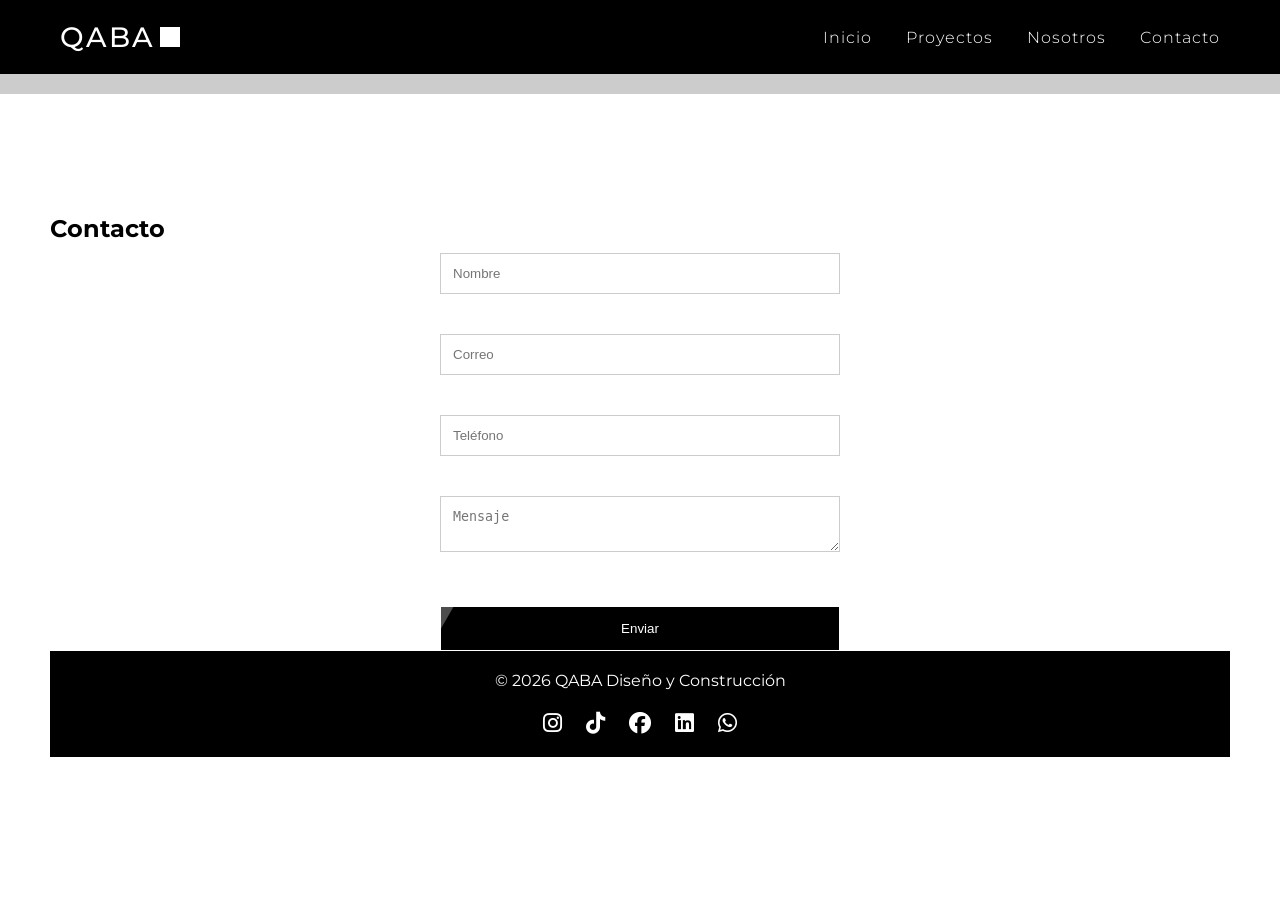
==== contacto.html @ e0e0cab2 "qaba  web" ====
<!DOCTYPE html>
<html lang="es">
<head>
<meta charset="UTF-8">
<title>Contacto</title>
<link rel="stylesheet" href="style.css">
<script src="script.js"></script>
<!-- ICONOS -->
<link rel="stylesheet" href="https://cdnjs.cloudflare.com/ajax/libs/font-awesome/6.5.0/css/all.min.css">

<!-- TIPOGRAFÍA -->
<link href="https://fonts.googleapis.com/css2?family=Playfair+Display&family=Montserrat:wght@300;500&display=swap" rel="stylesheet">

</head>

<body>

<header class="header">
  <div class="logo">QABA<span></span></div>

  <nav class="menu">
    <a href="index.html">Inicio</a>
    <a href="proyectos.html">Proyectos</a>
    <a href="nosotros.html">Nosotros</a>
    <a href="contacto.html">Contacto</a>
  </nav>
</header>

<div class="linea"></div>

<section class="section">
  <h2>Contacto</h2>

 <form class="form" id="formulario" action="https://formspree.io/f/mdabgavj" method="POST">

  <div class="input-group">
    <input type="text" name="nombre" placeholder="Nombre" required>
    <span class="error">Nombre requerido</span>
  </div>

  <div class="input-group">
    <input type="email" name="correo" placeholder="Correo" required>
    <span class="error">Correo válido requerido</span>
  </div>

  <div class="input-group">
    <input type="tel" name="telefono" placeholder="Teléfono" required>
    <span class="error">Teléfono requerido</span>
  </div>

  <div class="input-group">
    <textarea name="mensaje" placeholder="Mensaje" required></textarea>
    <span class="error">Mensaje requerido</span>
  </div>

  <button type="submit" class="btn-pro">Enviar</button>

  <!-- MENSAJE -->
  <p id="mensaje-exito" class="exito">✔ Mensaje enviado correctamente</p>

</form>
<footer>
     <p>© 2026 QABA Diseño y Construcción</p>
    <div class="redes">
        <a href="https://www.instagram.com/qaba.disenoyconstruccion/" target="_blank"><i class="fab fa-instagram"></i></a>
        <a href="https://tiktok.com" target="_blank"><i class="fab fa-tiktok"></i></a>
        <a href="https://www.facebook.com/qaba.disenoconstruccion/"><i class="fab fa-facebook"></i></a>
        <a href="https://www.linkedin.com/company/qaba-dise%C3%B1o-y-construcci%C3%B3n/?viewAsMember=true"><i class="fab fa-linkedin"></i></a>
        <a href="https://wa.me/message/BZPPHXYXEIFGP1" target="_blank"><i class="fab fa-whatsapp"></i></a>
      </div>
</footer>

</body>
</html>
---- style.css ----
*{
  margin:0;
  padding:0;
  box-sizing:border-box;
}

body{
  font-family:'Montserrat', sans-serif;
}

/* TIPOGRAFÍA */
@import url('https://fonts.googleapis.com/css2?family=Montserrat:wght@300;400;500&display=swap');

body{
  margin:0;
  font-family: 'Montserrat', sans-serif;
}

/* HEADER */
.header{
  display:flex;
  justify-content:space-between;
  align-items:center;
  padding:20px 60px;
  background:#000;
}

/* LOGO */
.logo{
  color:white;
  font-size:28px;
  font-weight:500;
  letter-spacing:2px;
}

/* CUADRADO BLANCO */
.logo span{
  display:inline-block;
  width:20px;
  height:20px;
  background:white;
  margin-left:5px;
}

/* MENÚ */
.menu a{
  color:white;
  text-decoration:none;
  margin-left:30px;
  font-size:16px;
  font-weight:300;
  letter-spacing:1px;
  position:relative;
}

/* EFECTO HOVER SUTIL */
.menu a::after{
  content:"";
  position:absolute;
  left:0;
  bottom:-5px;
  width:0%;
  height:1px;
  background:white;
  transition:0.3s;
}

.menu a:hover::after{
  width:100%;
}

/* LÍNEA GRIS INFERIOR */
.linea{
  width:100%;
  height:20px;
  background:#ccc;
}
/*.menu a{
  margin-left:20px;
  text-decoration:none;
  color:black;
  transition:0.3s;
}

.menu a:hover{
  opacity:0.6;
}
*/
/* HERO */
.hero{
  height:100vh;
  background:url('img/hero.jpg') center/cover no-repeat;
}

.overlay{
  height:100%;
  display:flex;
  flex-direction:column;
  justify-content:center;
  align-items:center;
  background:rgba(0,0,0,0.4);
  color:white;
}

/* BOTÓN */
.btn{
  margin-top:20px;
  padding:12px 25px;
  border:1px solid white;
  color:white;
  text-decoration:none;
  transition:0.3s;
}

.btn:hover{
  background:white;
  color:black;
}

/* SECCIONES */
.section{
  padding:120px 50px;
}

.section-nosotros{
    max-width: 1000px; 
    text-align: justify;
    
   
}  

.oscuro{
  background:#111;
  color:white;
}

.titulo{
  margin-bottom:40px;
  text-align:center;
  font-family:'Playfair Display';
  font-size:35px;
}

.texto{
  max-width:600px;
  margin:auto;
  text-align:center;
}

/* GRID PROYECTOS */
.grid{
  display:grid;
  grid-template-columns:repeat(auto-fit, minmax(300px,1fr));
  gap:20px;
}

/* CARDS */
.card{
  position:relative;
  overflow:hidden;
}

.card img{
  width:100%;
  transition:0.5s;
}

.card:hover img{
  transform:scale(1.1);
}

/* TEXTO SOBRE IMAGEN */
.card-info{
  position:absolute;
  bottom:0;
  background:rgba(0,0,0,0.6);
  width:100%;
  color:white;
  padding:10px;
}

/* FORMULARIO */
.form{
  max-width:400px;
  margin:auto;
  display:flex;
  flex-direction:column;
}

input, textarea{
  margin:10px 0;
  padding:12px;
  border:1px solid #ccc;
}

/* FOOTER */
footer{
  background:black;
  color:white;
  text-align:center;
  padding:20px;
}

/* ANIMACIÓN */
.fade-in{
  opacity:0;
  transform:translateY(20px);
  transition:1s;
}

.fade-in.active{
  opacity:1;
  transform:translateY(0);
}

/* REDES SOCIALES */
.redes{
  margin-top:20px;
}

.redes a{
  margin:0 10px;
  text-decoration:none;
  color:white;
  font-weight:bold;
}

footer{
  background:black;
  color:white;
  text-align:center;
  padding:20px;
}






/* BOTÓN PRO */
.btn-pro{
  margin-top:20px;
  padding:14px 30px;
  border:1px solid white;
  color:white;
  text-decoration:none;
  position:relative;
  overflow:hidden;
  transition:0.4s;
}

/* EFECTO HOVER PRO */
.btn-pro::before{
  content:"";
  position:absolute;
  top:0;
  left:-100%;
  width:100%;
  height:100%;
  background:white;
  transition:0.4s;
}

.btn-pro:hover::before{
  left:0;
}

.btn-pro:hover{
  color:black;
}

/* PORTAFOLIO CARDS MEJORADAS */
.card{
  overflow:hidden;
  position:relative;
}

.card img{
  width:100%;
  transition:0.5s;
}

/* ZOOM + OSCURECER */
.card:hover img{
  transform:scale(1.1);
  filter:brightness(70%);
}

/* ICONOS REDES */
.redes{
  margin-top:20px;
}

.redes a{
  margin:0 10px;
  color:white;
  font-size:20px;
  transition:0.3s;
}

.redes a:hover{
  transform:scale(1.3);
  color:#ccc;
}










/* TRANSICIÓN GLOBAL */
a, button {
  transition: all 0.3s ease;
}

/* =========================
   🔹 MENÚ (línea animada)
========================= */
nav a{
  position: relative;
  text-decoration: none;
  color: black;
  padding: 5px 0;
}

nav a::after{
  content:"";
  position:absolute;
  left:0;
  bottom:0;
  width:0%;
  height:2px;
  background:black;
  transition:0.4s;
}

nav a:hover::after{
  width:100%;
}

/* =========================
   🔹 BOTÓN PRINCIPAL (hero)
========================= */
.btn-pro{
  display:inline-block;
  padding:14px 30px;
  color:white;
  border:1px solid white;
  text-decoration:none;
  position:relative;
  overflow:hidden;
  z-index:1;
}

/* FONDO ANIMADO */
.btn-pro::before{
  content:"";
  position:absolute;
  top:0;
  left:0;
  width:0%;
  height:100%;
  background:white;
  z-index:-1;
  transition:0.4s ease;
}

.btn-pro:hover::before{
  width:100%;
}

.btn-pro:hover{
  color:black;
}

/* =========================
   🔹 BOTÓN FORMULARIO
========================= */
button{
  background:black;
  color:white;
  border:none;
  padding:12px;
  cursor:pointer;
  position:relative;
  overflow:hidden;
}

/* EFECTO BRILLO */
button::after{
  content:"";
  position:absolute;
  top:0;
  left:-100%;
  width:100%;
  height:100%;
  background:rgba(255,255,255,0.3);
  transform:skewX(-30deg);
  transition:0.5s;
}

button:hover::after{
  left:120%;
}

/* =========================
   🔹 CARDS (proyectos)
========================= */
.card{
  position:relative;
  overflow:hidden;
}

.card img{
  width:100%;
  transition:0.5s;
}

.card::after{
  content:"Ver proyecto";
  position:absolute;
  bottom:-50px;
  left:0;
  width:100%;
  text-align:center;
  color:white;
  font-weight:bold;
  transition:0.4s;
}

.card:hover img{
  transform:scale(1.1);
  filter:brightness(60%);
}

.card:hover::after{
  bottom:20px;
}

/* =========================
   🔹 REDES SOCIALES
========================= */
.redes a{
  font-size:22px;
  color:white;
  margin:0 10px;
  display:inline-block;
  transition:0.3s;
}

.redes a:hover{
  transform:translateY(-5px) scale(1.2);
  color:#aaa;
}

/* =========================
   🔹 EFECTO GENERAL SUAVE
========================= */
*{
  scroll-behavior:smooth;
}


/* movimientos */

/* HERO SLIDER */
.hero{
  position:relative;
  height:100vh;
  overflow:hidden;
}

/* CADA IMAGEN */
.slide{
  position:absolute;
  width:100%;
  height:100%;
  background-size:cover;
  background-position:center;
  opacity:0;
  transition:opacity 1.5s ease-in-out;
}

/* IMAGEN ACTIVA */
.slide.active{
  opacity:1;
}

/* CAPA OSCURA */
.overlay{
  position:relative;
  z-index:2;
  height:100%;
  display:flex;
  flex-direction:column;
  justify-content:center;
  align-items:center;
  background:rgba(0,0,0,0.4);
  color:white;
  text-align:center;
}




/* envio*/

/* INPUTS */
.input-group{
  position:relative;
  margin-bottom:20px;
}

input, textarea{
  width:100%;
  padding:12px;
  border:1px solid #ccc;
  outline:none;
  transition:0.3s;
}

/* EFECTO FOCUS */
input:focus, textarea:focus{
  border-color:black;
  box-shadow:0 0 5px rgba(0,0,0,0.2);
}

/* ERROR */
.error{
  color:red;
  font-size:12px;
  position:absolute;
  bottom:-18px;
  left:0;
  display:none;
}

/* INPUT ERROR */
.input-error input,
.input-error textarea{
  border-color:red;
}

/* MENSAJE ÉXITO */
.exito{
  display:none;
  margin-top:15px;
  color:green;
  font-weight:bold;
  animation:fadeIn 0.5s ease;
}

/* ANIMACIÓN */
@keyframes fadeIn{
  from{opacity:0;}
  to{opacity:1;}
}

/* BOTÓN CARGANDO */
.loading{
  opacity:0.6;
  pointer-events:none;
}




/* html nosotros*/


/* SECCIÓN */
.info-dinamica{
  display:flex;
  align-items:center;
  justify-content:center;
  padding:100px;
  background:#0d0d0d;
  color:white;
  gap:60px;
}

/* IMÁGENES */
.imagenes{
  position:relative;
  width:400px;
  height:500px;
}

.img{
  position:absolute;
  width:100%;
  height:100%;
  object-fit:cover;
  opacity:0;
  transition:1s;
}

.img.active{
  opacity:1;
}

/* TEXTO */
.contenido{
  max-width:500px;
}

.contenido h2{
  font-size:35px;
  margin-bottom:20px;
}

.contenido p{
  line-height:1.6;
  color:#ccc;
}

/* BOTONES */
.tabs{
  margin-top:30px;
}

.tabs button{
  margin-right:15px;
  padding:10px 20px;
  border:1px solid white;
  background:transparent;
  color:white;
  cursor:pointer;
  transition:0.3s;
}

.tabs button:hover{
  background:white;
  color:black;
}
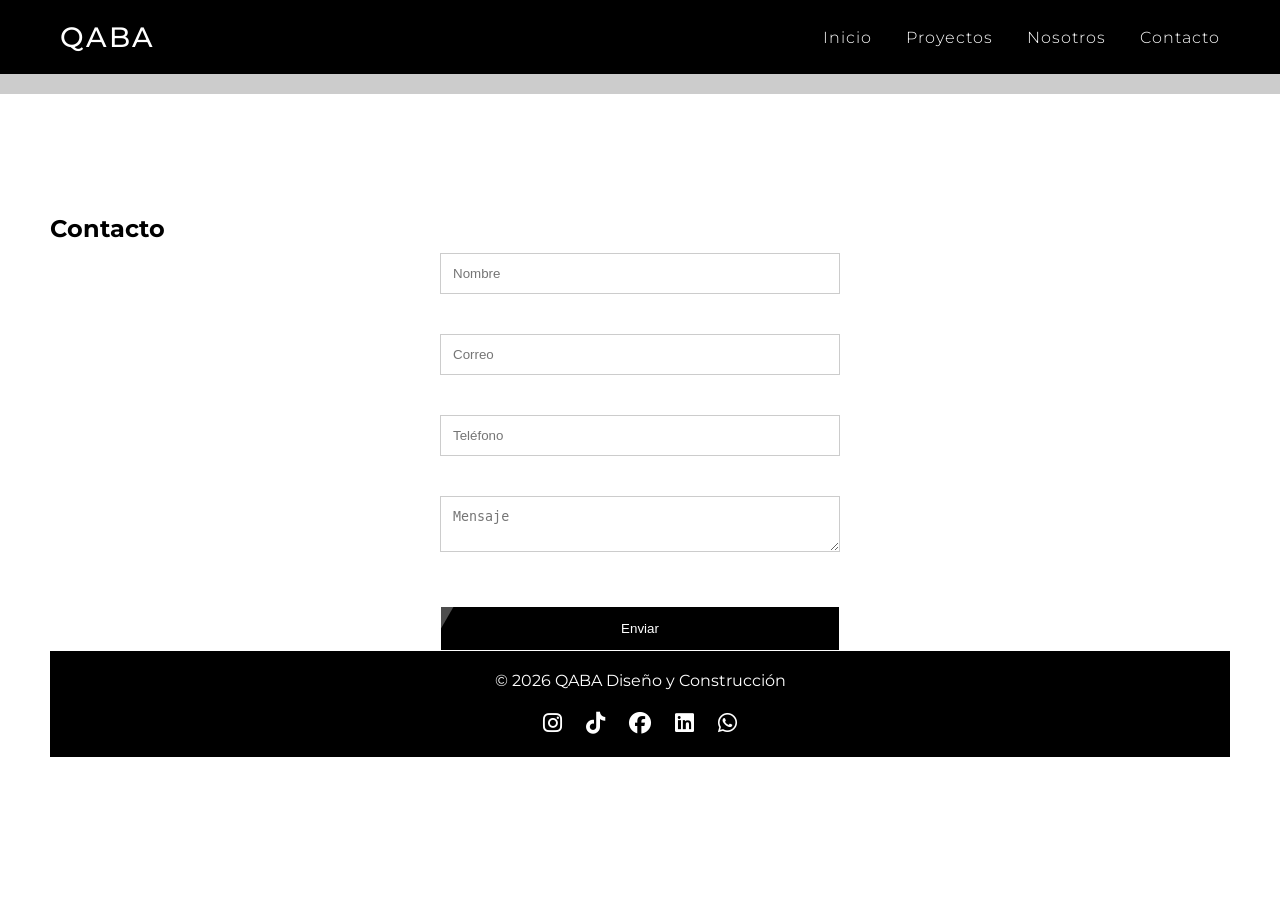
==== commit 85ab443c: "actualizacion" ====
--- a/contacto.html
+++ b/contacto.html
@@ -16,7 +16,7 @@
 <body>
 
 <header class="header">
-  <div class="logo">QABA<span></span></div>
+  <div class="logo">QABA</div>
 
   <nav class="menu">
     <a href="index.html">Inicio</a>
--- a/style.css
+++ b/style.css
@@ -613,6 +613,11 @@
   margin-bottom:20px;
 }
 
+/* EMPUJA EL FOOTER HACIA ABAJO */
+footer{
+  margin-top:auto;
+}
+
 .contenido p{
   line-height:1.6;
   color:#ccc;
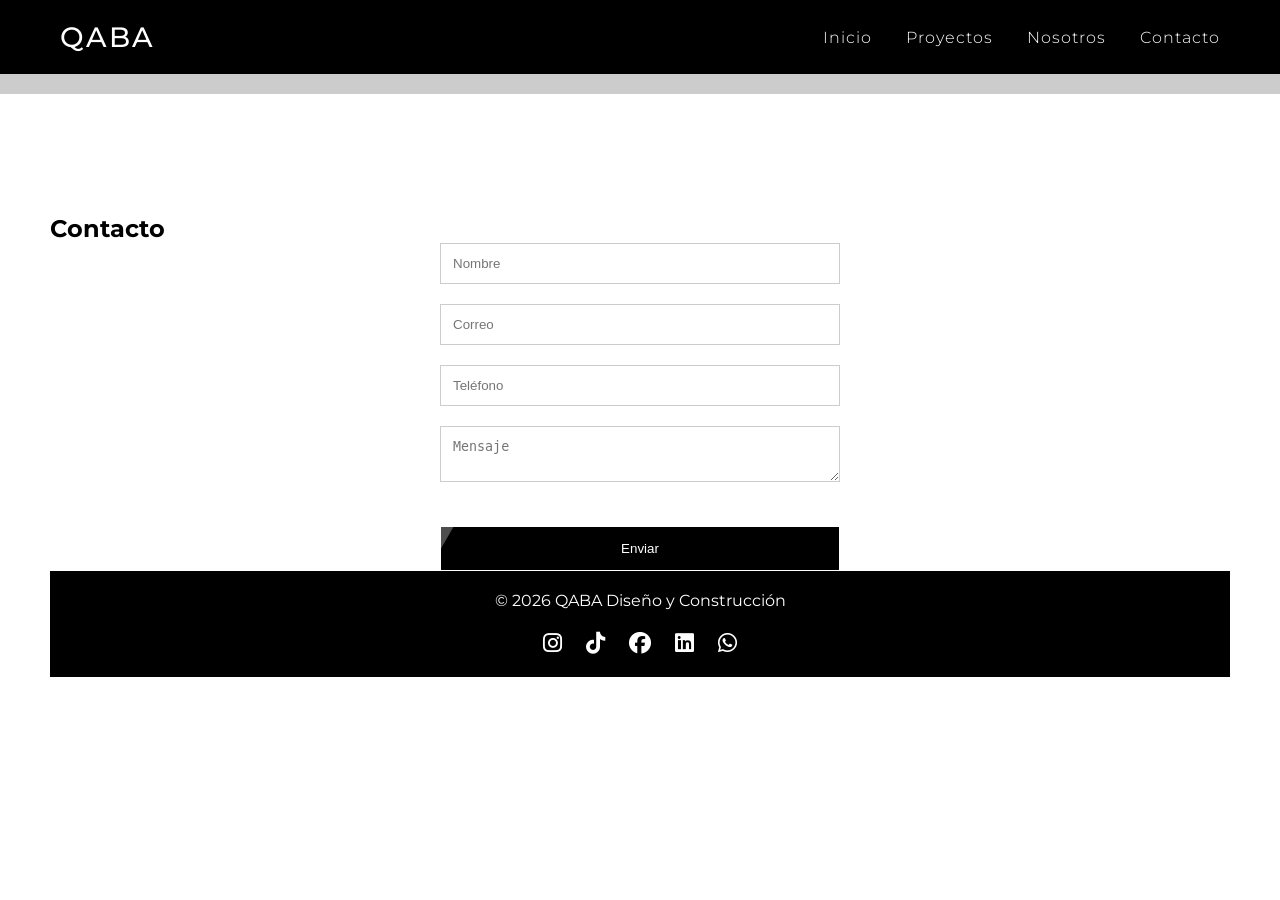
==== commit 887e6bca: "actualizacion" ====
--- a/contacto.html
+++ b/contacto.html
@@ -4,7 +4,7 @@
 <meta charset="UTF-8">
 <title>Contacto</title>
 <link rel="stylesheet" href="style.css">
-<script src="script.js"></script>
+
 <!-- ICONOS -->
 <link rel="stylesheet" href="https://cdnjs.cloudflare.com/ajax/libs/font-awesome/6.5.0/css/all.min.css">
 
@@ -69,6 +69,6 @@
         <a href="https://wa.me/message/BZPPHXYXEIFGP1" target="_blank"><i class="fab fa-whatsapp"></i></a>
       </div>
 </footer>
-
+<script src="script.js"></script>
 </body>
 </html>
--- a/style.css
+++ b/style.css
@@ -1,22 +1,19 @@
+/* RESET */
 *{
   margin:0;
   padding:0;
   box-sizing:border-box;
-}
+  scroll-behavior:smooth;
+}
+
+/* TIPOGRAFÍA */
+@import url('https://fonts.googleapis.com/css2?family=Montserrat:wght@300;400;500&display=swap');
 
 body{
   font-family:'Montserrat', sans-serif;
 }
 
-/* TIPOGRAFÍA */
-@import url('https://fonts.googleapis.com/css2?family=Montserrat:wght@300;400;500&display=swap');
-
-body{
-  margin:0;
-  font-family: 'Montserrat', sans-serif;
-}
-
-/* HEADER */
+/* ================= HEADER ================= */
 .header{
   display:flex;
   justify-content:space-between;
@@ -25,7 +22,6 @@
   background:#000;
 }
 
-/* LOGO */
 .logo{
   color:white;
   font-size:28px;
@@ -33,16 +29,6 @@
   letter-spacing:2px;
 }
 
-/* CUADRADO BLANCO */
-.logo span{
-  display:inline-block;
-  width:20px;
-  height:20px;
-  background:white;
-  margin-left:5px;
-}
-
-/* MENÚ */
 .menu a{
   color:white;
   text-decoration:none;
@@ -53,7 +39,6 @@
   position:relative;
 }
 
-/* EFECTO HOVER SUTIL */
 .menu a::after{
   content:"";
   position:absolute;
@@ -69,30 +54,36 @@
   width:100%;
 }
 
-/* LÍNEA GRIS INFERIOR */
 .linea{
   width:100%;
   height:20px;
   background:#ccc;
 }
-/*.menu a{
-  margin-left:20px;
-  text-decoration:none;
-  color:black;
-  transition:0.3s;
-}
-
-.menu a:hover{
-  opacity:0.6;
-}
-*/
-/* HERO */
+
+/* ================= HERO ================= */
 .hero{
+  position:relative;
   height:100vh;
-  background:url('img/hero.jpg') center/cover no-repeat;
+  overflow:hidden;
+}
+
+.slide{
+  position:absolute;
+  width:100%;
+  height:100%;
+  background-size:cover;
+  background-position:center;
+  opacity:0;
+  transition:opacity 1.5s ease;
+}
+
+.slide.active{
+  opacity:1;
 }
 
 .overlay{
+  position:relative;
+  z-index:2;
   height:100%;
   display:flex;
   flex-direction:column;
@@ -100,38 +91,43 @@
   align-items:center;
   background:rgba(0,0,0,0.4);
   color:white;
+  text-align:center;
 }
 
 /* BOTÓN */
-.btn{
+.btn-pro{
   margin-top:20px;
-  padding:12px 25px;
+  padding:14px 30px;
   border:1px solid white;
   color:white;
   text-decoration:none;
-  transition:0.3s;
-}
-
-.btn:hover{
+  position:relative;
+  overflow:hidden;
+}
+
+.btn-pro::before{
+  content:"";
+  position:absolute;
+  top:0;
+  left:0;
+  width:0%;
+  height:100%;
   background:white;
+  transition:0.4s;
+  z-index:-1;
+}
+
+.btn-pro:hover::before{
+  width:100%;
+}
+
+.btn-pro:hover{
   color:black;
 }
 
-/* SECCIONES */
+/* ================= SECCIONES ================= */
 .section{
   padding:120px 50px;
-}
-
-.section-nosotros{
-    max-width: 1000px; 
-    text-align: justify;
-    
-   
-}  
-
-.oscuro{
-  background:#111;
-  color:white;
 }
 
 .titulo{
@@ -147,7 +143,7 @@
   text-align:center;
 }
 
-/* GRID PROYECTOS */
+/* ================= GRID ================= */
 .grid{
   display:grid;
   grid-template-columns:repeat(auto-fit, minmax(300px,1fr));
@@ -167,19 +163,26 @@
 
 .card:hover img{
   transform:scale(1.1);
-}
-
-/* TEXTO SOBRE IMAGEN */
-.card-info{
-  position:absolute;
-  bottom:0;
-  background:rgba(0,0,0,0.6);
-  width:100%;
-  color:white;
-  padding:10px;
-}
-
-/* FORMULARIO */
+  filter:brightness(70%);
+}
+
+.card::after{
+  content:"Ver proyecto";
+  position:absolute;
+  bottom:-50px;
+  left:0;
+  width:100%;
+  text-align:center;
+  color:white;
+  font-weight:bold;
+  transition:0.4s;
+}
+
+.card:hover::after{
+  bottom:20px;
+}
+
+/* ================= FORMULARIO ================= */
 .form{
   max-width:400px;
   margin:auto;
@@ -187,329 +190,6 @@
   flex-direction:column;
 }
 
-input, textarea{
-  margin:10px 0;
-  padding:12px;
-  border:1px solid #ccc;
-}
-
-/* FOOTER */
-footer{
-  background:black;
-  color:white;
-  text-align:center;
-  padding:20px;
-}
-
-/* ANIMACIÓN */
-.fade-in{
-  opacity:0;
-  transform:translateY(20px);
-  transition:1s;
-}
-
-.fade-in.active{
-  opacity:1;
-  transform:translateY(0);
-}
-
-/* REDES SOCIALES */
-.redes{
-  margin-top:20px;
-}
-
-.redes a{
-  margin:0 10px;
-  text-decoration:none;
-  color:white;
-  font-weight:bold;
-}
-
-footer{
-  background:black;
-  color:white;
-  text-align:center;
-  padding:20px;
-}
-
-
-
-
-
-
-/* BOTÓN PRO */
-.btn-pro{
-  margin-top:20px;
-  padding:14px 30px;
-  border:1px solid white;
-  color:white;
-  text-decoration:none;
-  position:relative;
-  overflow:hidden;
-  transition:0.4s;
-}
-
-/* EFECTO HOVER PRO */
-.btn-pro::before{
-  content:"";
-  position:absolute;
-  top:0;
-  left:-100%;
-  width:100%;
-  height:100%;
-  background:white;
-  transition:0.4s;
-}
-
-.btn-pro:hover::before{
-  left:0;
-}
-
-.btn-pro:hover{
-  color:black;
-}
-
-/* PORTAFOLIO CARDS MEJORADAS */
-.card{
-  overflow:hidden;
-  position:relative;
-}
-
-.card img{
-  width:100%;
-  transition:0.5s;
-}
-
-/* ZOOM + OSCURECER */
-.card:hover img{
-  transform:scale(1.1);
-  filter:brightness(70%);
-}
-
-/* ICONOS REDES */
-.redes{
-  margin-top:20px;
-}
-
-.redes a{
-  margin:0 10px;
-  color:white;
-  font-size:20px;
-  transition:0.3s;
-}
-
-.redes a:hover{
-  transform:scale(1.3);
-  color:#ccc;
-}
-
-
-
-
-
-
-
-
-
-
-/* TRANSICIÓN GLOBAL */
-a, button {
-  transition: all 0.3s ease;
-}
-
-/* =========================
-   🔹 MENÚ (línea animada)
-========================= */
-nav a{
-  position: relative;
-  text-decoration: none;
-  color: black;
-  padding: 5px 0;
-}
-
-nav a::after{
-  content:"";
-  position:absolute;
-  left:0;
-  bottom:0;
-  width:0%;
-  height:2px;
-  background:black;
-  transition:0.4s;
-}
-
-nav a:hover::after{
-  width:100%;
-}
-
-/* =========================
-   🔹 BOTÓN PRINCIPAL (hero)
-========================= */
-.btn-pro{
-  display:inline-block;
-  padding:14px 30px;
-  color:white;
-  border:1px solid white;
-  text-decoration:none;
-  position:relative;
-  overflow:hidden;
-  z-index:1;
-}
-
-/* FONDO ANIMADO */
-.btn-pro::before{
-  content:"";
-  position:absolute;
-  top:0;
-  left:0;
-  width:0%;
-  height:100%;
-  background:white;
-  z-index:-1;
-  transition:0.4s ease;
-}
-
-.btn-pro:hover::before{
-  width:100%;
-}
-
-.btn-pro:hover{
-  color:black;
-}
-
-/* =========================
-   🔹 BOTÓN FORMULARIO
-========================= */
-button{
-  background:black;
-  color:white;
-  border:none;
-  padding:12px;
-  cursor:pointer;
-  position:relative;
-  overflow:hidden;
-}
-
-/* EFECTO BRILLO */
-button::after{
-  content:"";
-  position:absolute;
-  top:0;
-  left:-100%;
-  width:100%;
-  height:100%;
-  background:rgba(255,255,255,0.3);
-  transform:skewX(-30deg);
-  transition:0.5s;
-}
-
-button:hover::after{
-  left:120%;
-}
-
-/* =========================
-   🔹 CARDS (proyectos)
-========================= */
-.card{
-  position:relative;
-  overflow:hidden;
-}
-
-.card img{
-  width:100%;
-  transition:0.5s;
-}
-
-.card::after{
-  content:"Ver proyecto";
-  position:absolute;
-  bottom:-50px;
-  left:0;
-  width:100%;
-  text-align:center;
-  color:white;
-  font-weight:bold;
-  transition:0.4s;
-}
-
-.card:hover img{
-  transform:scale(1.1);
-  filter:brightness(60%);
-}
-
-.card:hover::after{
-  bottom:20px;
-}
-
-/* =========================
-   🔹 REDES SOCIALES
-========================= */
-.redes a{
-  font-size:22px;
-  color:white;
-  margin:0 10px;
-  display:inline-block;
-  transition:0.3s;
-}
-
-.redes a:hover{
-  transform:translateY(-5px) scale(1.2);
-  color:#aaa;
-}
-
-/* =========================
-   🔹 EFECTO GENERAL SUAVE
-========================= */
-*{
-  scroll-behavior:smooth;
-}
-
-
-/* movimientos */
-
-/* HERO SLIDER */
-.hero{
-  position:relative;
-  height:100vh;
-  overflow:hidden;
-}
-
-/* CADA IMAGEN */
-.slide{
-  position:absolute;
-  width:100%;
-  height:100%;
-  background-size:cover;
-  background-position:center;
-  opacity:0;
-  transition:opacity 1.5s ease-in-out;
-}
-
-/* IMAGEN ACTIVA */
-.slide.active{
-  opacity:1;
-}
-
-/* CAPA OSCURA */
-.overlay{
-  position:relative;
-  z-index:2;
-  height:100%;
-  display:flex;
-  flex-direction:column;
-  justify-content:center;
-  align-items:center;
-  background:rgba(0,0,0,0.4);
-  color:white;
-  text-align:center;
-}
-
-
-
-
-/* envio*/
-
-/* INPUTS */
 .input-group{
   position:relative;
   margin-bottom:20px;
@@ -520,59 +200,90 @@
   padding:12px;
   border:1px solid #ccc;
   outline:none;
-  transition:0.3s;
-}
-
-/* EFECTO FOCUS */
+}
+
 input:focus, textarea:focus{
   border-color:black;
   box-shadow:0 0 5px rgba(0,0,0,0.2);
 }
 
-/* ERROR */
 .error{
   color:red;
   font-size:12px;
   position:absolute;
   bottom:-18px;
-  left:0;
   display:none;
 }
 
-/* INPUT ERROR */
 .input-error input,
 .input-error textarea{
   border-color:red;
 }
 
-/* MENSAJE ÉXITO */
 .exito{
   display:none;
   margin-top:15px;
   color:green;
   font-weight:bold;
-  animation:fadeIn 0.5s ease;
-}
-
-/* ANIMACIÓN */
-@keyframes fadeIn{
-  from{opacity:0;}
-  to{opacity:1;}
-}
-
-/* BOTÓN CARGANDO */
+}
+
 .loading{
   opacity:0.6;
   pointer-events:none;
 }
 
-
-
-
-/* html nosotros*/
-
-
-/* SECCIÓN */
+/* ================= BOTONES ================= */
+button{
+  background:black;
+  color:white;
+  border:none;
+  padding:12px;
+  cursor:pointer;
+}
+
+button::after{
+  content:"";
+  position:absolute;
+  top:0;
+  left:-100%;
+  width:100%;
+  height:100%;
+  background:rgba(255,255,255,0.3);
+  transform:skewX(-30deg);
+  transition:0.5s;
+}
+
+button:hover::after{
+  left:120%;
+}
+
+/* ================= REDES ================= */
+.redes{
+  margin-top:20px;
+}
+
+.redes a{
+  font-size:22px;
+  color:white;
+  margin:0 10px;
+  display:inline-block;
+  transition:0.3s;
+}
+
+.redes a:hover{
+  transform:translateY(-5px) scale(1.2);
+  color:#aaa;
+}
+
+/* ================= FOOTER ================= */
+footer{
+  background:black;
+  color:white;
+  text-align:center;
+  padding:20px;
+}
+
+/* ================= NOSOTROS ================= */
 .info-dinamica{
   display:flex;
   align-items:center;
@@ -583,7 +294,6 @@
   gap:60px;
 }
 
-/* IMÁGENES */
 .imagenes{
   position:relative;
   width:400px;
@@ -603,7 +313,6 @@
   opacity:1;
 }
 
-/* TEXTO */
 .contenido{
   max-width:500px;
 }
@@ -613,17 +322,11 @@
   margin-bottom:20px;
 }
 
-/* EMPUJA EL FOOTER HACIA ABAJO */
-footer{
-  margin-top:auto;
-}
-
 .contenido p{
   line-height:1.6;
   color:#ccc;
 }
 
-/* BOTONES */
 .tabs{
   margin-top:30px;
 }
@@ -634,8 +337,6 @@
   border:1px solid white;
   background:transparent;
   color:white;
-  cursor:pointer;
-  transition:0.3s;
 }
 
 .tabs button:hover{
